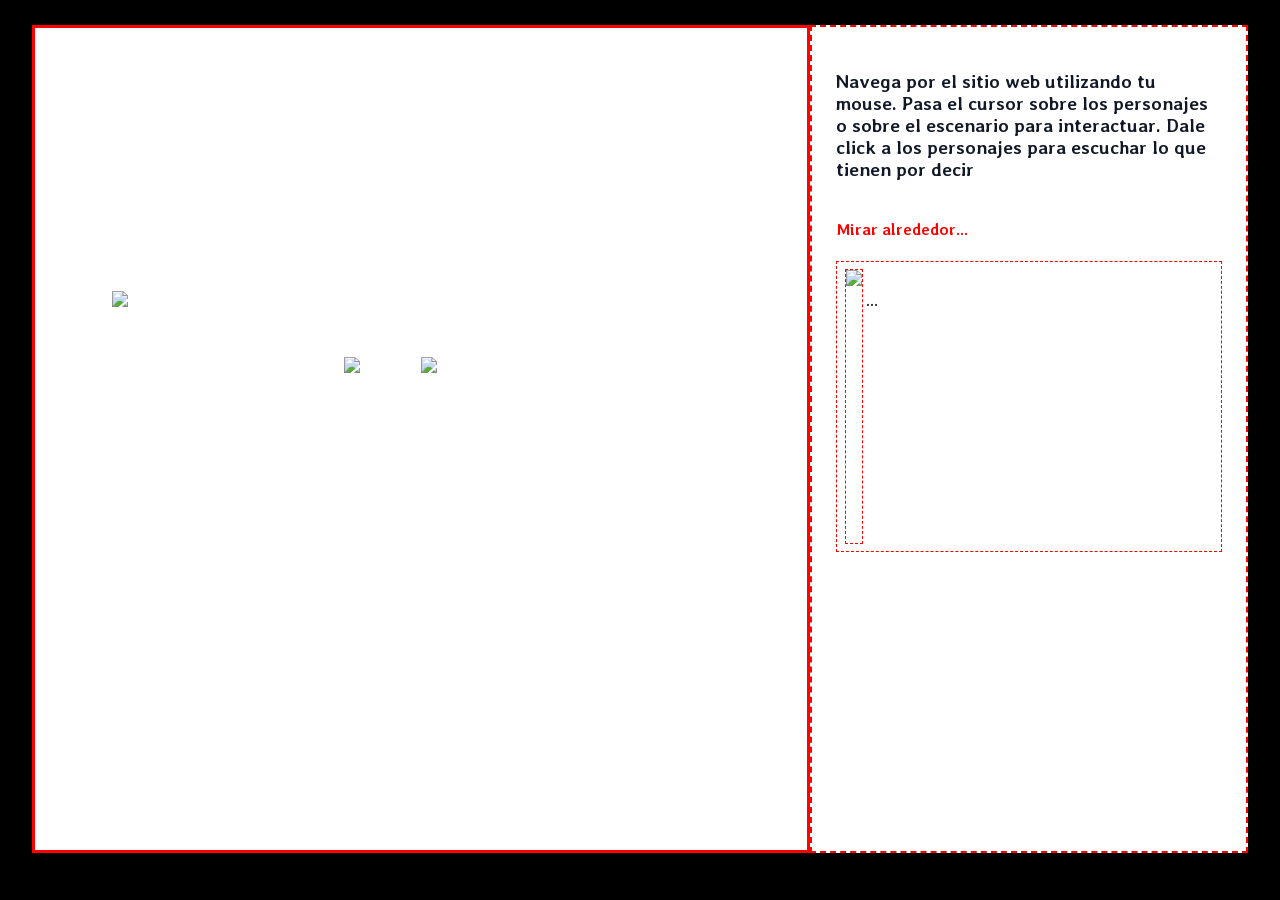
==== colados.html @ 58c8be9b "Add files via upload" ====
<head>
  <link rel="preconnect" href="https://fonts.googleapis.com">
<link rel="preconnect" href="https://fonts.gstatic.com" crossorigin>
<link href="https://fonts.googleapis.com/css2?family=Averia+Libre:ital,wght@0,300;0,400;0,700;1,300;1,400;1,700&display=swap" rel="stylesheet">
  <title>TMPortal51-Colados</title>
  <link rel="icon" href="https://raw.githubusercontent.com/cCalic04/trabajo-final/refs/heads/main/Untitled-2.png">
  <script src="colados.js" defer></script>
  <link rel="stylesheet" type="text/css" href="colados.css" />
</head>

<body>
  
<div class="UI"> <!-- Contiene todo lo que se muestra en la página -->
  
<div class="contenedorEscena"> <!-- Contiene la escena. Osea, las imágenes interactuables< -->


<div class="interactuable"> <!-- Acá van los personajes. En el anchor va el link que se activa al interactuar, en el img va la imagen -->
<a
>
<img
id="plantilla"
src="https://raw.githubusercontent.com/cCalic04/TMPortal51/refs/heads/main/frame1PlaceholderT.png"
onclick="entrevistas()"
/> 
</a>
<a
>
<img
id="plantilla1"
src="https://raw.githubusercontent.com/cCalic04/TMPortal51/refs/heads/main/frame1PlaceholderR.png"

onclick="entrevistas1()"
/>  
</a>
<a>
<img
id="plantilla2"
src="https://raw.githubusercontent.com/cCalic04/TMPortal51/refs/heads/main/frame1PlaceholderV.png"

onclick="entrevistas2()"

/>
</a>

</div>

</div>  

<div class="contenedorDialogo"> <!-- Acá van los textos de diálogos, información y descripción -->
  
<h3>Navega por el sitio web utilizando tu mouse. Pasa el cursor sobre los personajes o sobre el escenario para interactuar. Dale click a los personajes para escuchar lo que tienen por decir</h3>

<h4 id="observar">Mirar alrededor...</h4> <!-- Acá va la descripción de los elementos interactuables -->


<div class="retratoOculto">
<img
id="retrato"
src="https://raw.githubusercontent.com/cCalic04/TMPortal51/refs/heads/main/retratoDefault.png" 
/> <!-- Acá van los retratos para dialogos -->
<h4 id="linea1">...</h4> <!-- Acá van los diálogos de cada elemento interactuable -->
</div>

<!-- <iframe
name="retrato"
scrolling="no"
width="60%"
height="40%"
</iframe> -->

<!--<img
id="retrato"
src="https://raw.githubusercontent.com/cCalic04/TMPortal51/refs/heads/main/retrato2.png" 
onmouseover="this.src'https://raw.githubusercontent.com/cCalic04/TMPortal51/refs/heads/main/retrato.gif'"
onmouseout="this.src'https://raw.githubusercontent.com/cCalic04/TMPortal51/refs/heads/main/retrato2.png'"/> -->

</div>

</div>
  
</body>
---- colados.css ----
* {
  box-sizing: border-box;
}

body{
  background-color: black;
   color: #111827;
  font-family: "Averia Libre", system-ui;
  font-weight: 300;
  font-style: normal;
  overflow: hidden;
}

.UI{
  margin: auto;
  margin-top: 2%;
  display: flex;
  flex-direction: row;
  width: 95vw;
  height: 92vh;
  background-color: white;
  overflow: hidden;
}

.contenedorEscena{
  position: relative;
  display: flex;
  border-style: solid;
  border-color: red;
  flex: 1;
  background-color: white;
  background-image: url("https://raw.githubusercontent.com/cCalic04/TMPortal51/refs/heads/main/placeholder10.jpg");
  background-position: center;
  background-size: 100% 100%;
  background-repeat: no-repeat;
  
}

.contenedorEscena img {
  position: absolute;
  max-width: 40%; 
  height: auto;
}

.contenedorDialogo{
  
  display: flex;
  position: relative;
  flex-direction: column;
  padding: 2%;
flex: 0.5;
  border: 2px dashed red;
}

#torniquete{
  position: absolute;
  top: 57%;
  left: 15%;
  max-width:30%; 
  transform: scaleX(-1);

}

#marcianoV{
  position: absolute;
  top: 65%;
  right: 25%;
  max-width: 30%; 

}

#nave{
  position: absolute;
  top: 45%;
  left: 35%;
}

#plantilla{
  position: absolute;
  top: 40%;
  left: 50%;
  max-width: 30%;
}

#plantilla1{
  position: absolute;
  top: 32%;
  left: 10%;
  max-width: 40%;
}

#plantilla2{
  position: absolute;
  top: 40%;
  left: 40%;
  max-width: 20%;
}

.retratoOculto{
  padding: 2%;
  flex: 0.5;
  border: 1px dashed red;
  display: flex;
}


#retrato{
max-width: 30%;
border: 1px dashed red;
}

#retratoimg{

}

#marcianoR, #marcianoV, #plantilla, #plantilla1, #plantilla2, #nave:hover{
  cursor: pointer;
}

#observar{
  color: red;
}
#linea1{
  margin-left: 1%;
  color: #313131
}
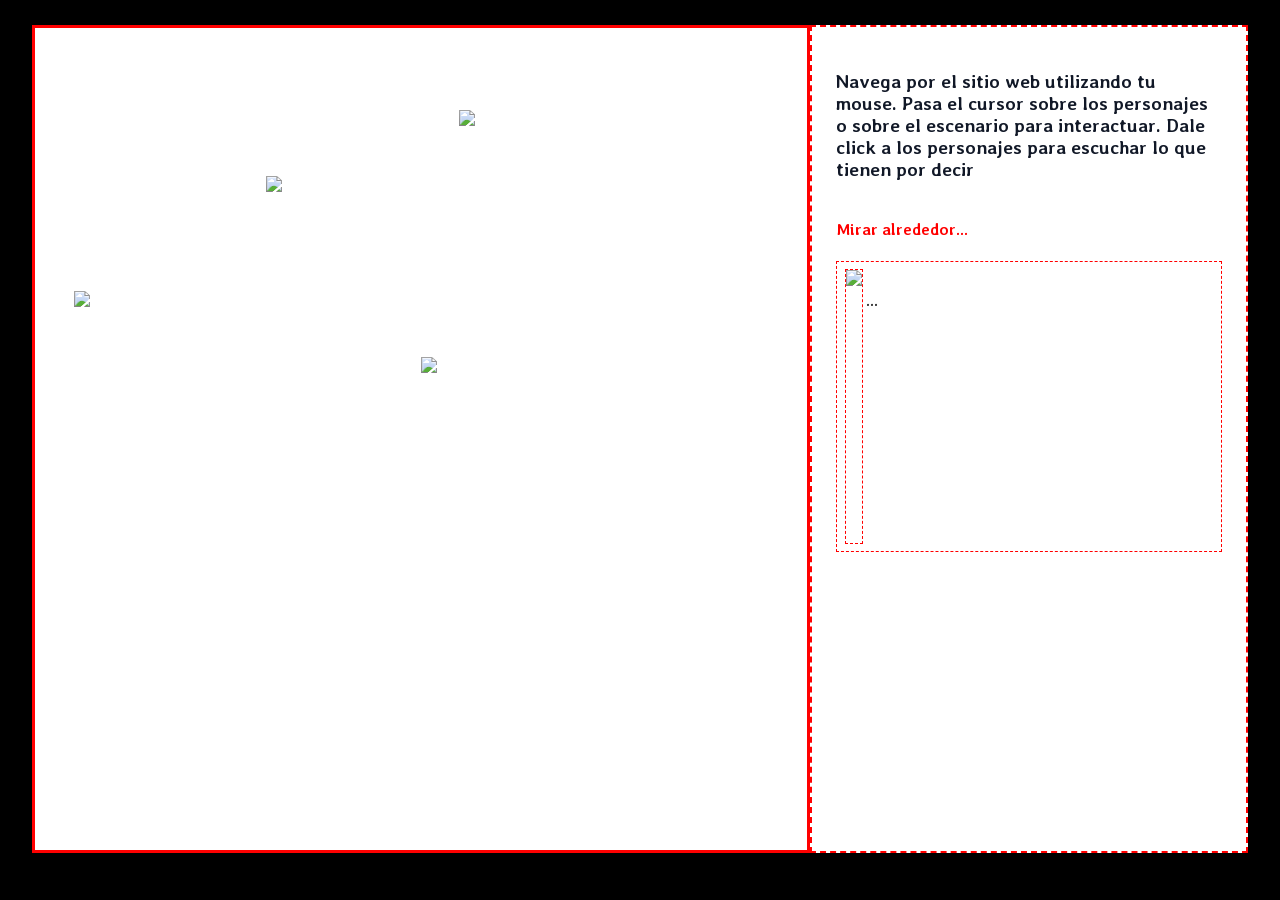
==== commit 8b3169f9: "Add files via upload" ====
--- a/colados.html
+++ b/colados.html
@@ -16,31 +16,39 @@
 
 
 <div class="interactuable"> <!-- Acá van los personajes. En el anchor va el link que se activa al interactuar, en el img va la imagen -->
+
+<a>
+<img
+id="chicaColada"
+src="https://raw.githubusercontent.com/cCalic04/TMPortal51/refs/heads/main/chica.png"
+onclick="entrevistas3()"
+/>  
+</a>
+
+<a>
+<img
+id="chicoColado"
+src="https://raw.githubusercontent.com/cCalic04/TMPortal51/refs/heads/main/chico.png"
+onclick="entrevistas2()"
+/>
+</a>
+
 <a
 >
 <img
-id="plantilla"
-src="https://raw.githubusercontent.com/cCalic04/TMPortal51/refs/heads/main/frame1PlaceholderT.png"
-onclick="entrevistas()"
-/> 
+id="parejaColada"
+src="https://raw.githubusercontent.com/cCalic04/TMPortal51/refs/heads/main/parejita.png"
+onclick="entrevistas1()"
+/>  
 </a>
+
 <a
 >
 <img
-id="plantilla1"
-src="https://raw.githubusercontent.com/cCalic04/TMPortal51/refs/heads/main/frame1PlaceholderR.png"
-
-onclick="entrevistas1()"
-/>  
-</a>
-<a>
-<img
-id="plantilla2"
-src="https://raw.githubusercontent.com/cCalic04/TMPortal51/refs/heads/main/frame1PlaceholderV.png"
-
-onclick="entrevistas2()"
-
-/>
+id="estudiantesColados"
+src="https://raw.githubusercontent.com/cCalic04/TMPortal51/refs/heads/main/amigos.png"
+onclick="entrevistas()"
+/> 
 </a>
 
 </div>
@@ -57,7 +65,7 @@
 <div class="retratoOculto">
 <img
 id="retrato"
-src="https://raw.githubusercontent.com/cCalic04/TMPortal51/refs/heads/main/retratoDefault.png" 
+src="https://raw.githubusercontent.com/cCalic04/TMPortal51/refs/heads/main/retratoVacio.png" 
 /> <!-- Acá van los retratos para dialogos -->
 <h4 id="linea1">...</h4> <!-- Acá van los diálogos de cada elemento interactuable -->
 </div>
--- a/colados.css
+++ b/colados.css
@@ -75,25 +75,32 @@
   left: 35%;
 }
 
-#plantilla{
+#estudiantesColados{
   position: absolute;
   top: 40%;
   left: 50%;
+  max-width: 50%;
+}
+
+#parejaColada{
+  position: absolute;
+  top: 32%;
+  left: 5%;
+  max-width: 50%;
+}
+
+#chicoColado{
+  position: absolute;
+  top: 18%;
+  left: 30%;
   max-width: 30%;
 }
 
-#plantilla1{
+#chicaColada{
   position: absolute;
-  top: 32%;
-  left: 10%;
-  max-width: 40%;
-}
-
-#plantilla2{
-  position: absolute;
-  top: 40%;
-  left: 40%;
-  max-width: 20%;
+  top: 10%;
+  left: 55%;
+  max-width: 25%;
 }
 
 .retratoOculto{
@@ -109,11 +116,8 @@
 border: 1px dashed red;
 }
 
-#retratoimg{
 
-}
-
-#marcianoR, #marcianoV, #plantilla, #plantilla1, #plantilla2, #nave:hover{
+#marcianoR, #marcianoV, #estudiantesColados, #parejaColada, #chicoColado, #chicaColada, #nave:hover{
   cursor: pointer;
 }
 
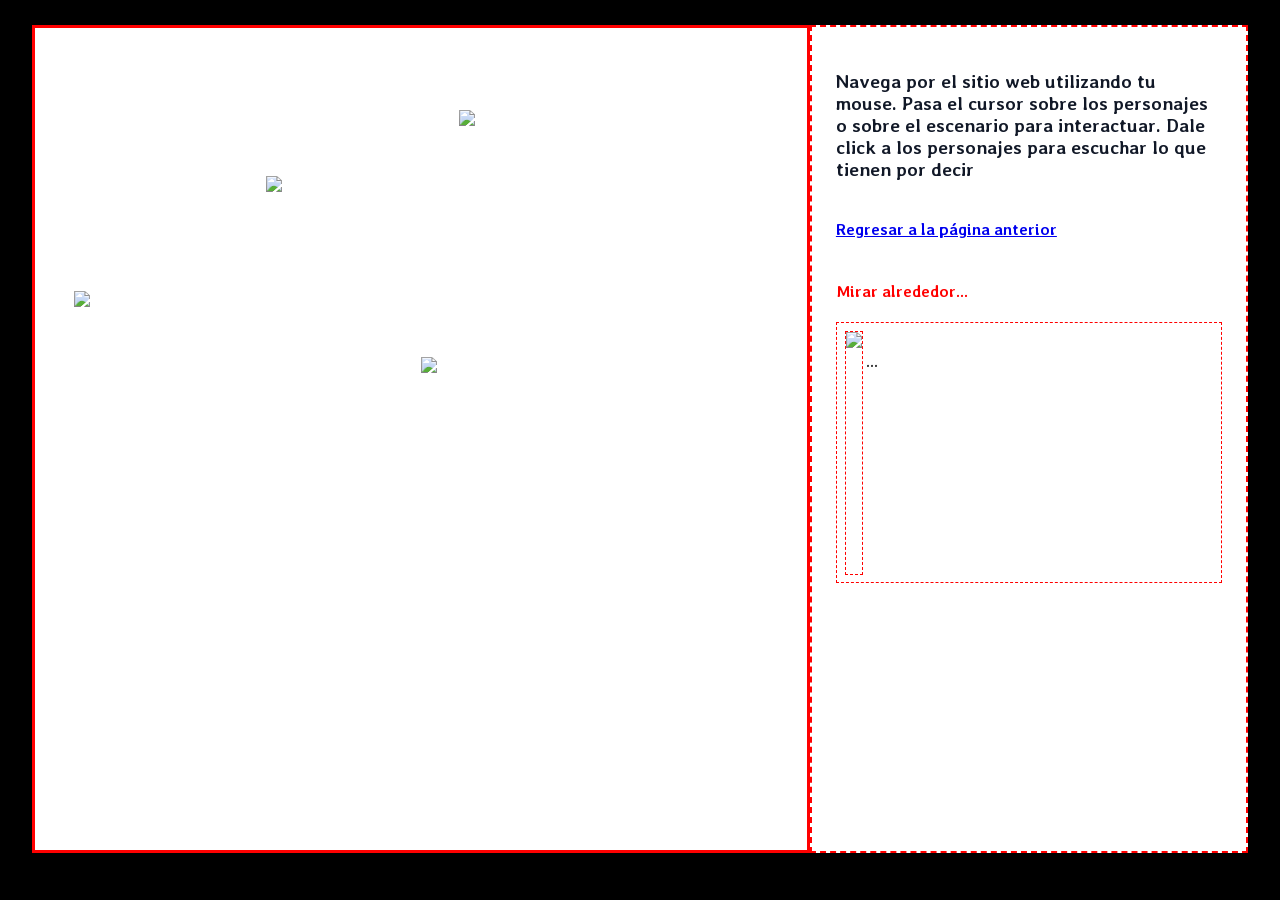
==== commit 9d785be4: "Add files via upload" ====
--- a/colados.html
+++ b/colados.html
@@ -9,6 +9,9 @@
 </head>
 
 <body>
+  
+<audio id="fondo"  src="https://github.com/cCalic04/TMPortal51/raw/refs/heads/main/2.-Bus.mp3" autoplay="" loop=""></audio>
+
   
 <div class="UI"> <!-- Contiene todo lo que se muestra en la página -->
   
@@ -59,6 +62,8 @@
   
 <h3>Navega por el sitio web utilizando tu mouse. Pasa el cursor sobre los personajes o sobre el escenario para interactuar. Dale click a los personajes para escuchar lo que tienen por decir</h3>
 
+<h4 id="regresar"><a href="estacion.html">Regresar a la página anterior</a></h4>
+
 <h4 id="observar">Mirar alrededor...</h4> <!-- Acá va la descripción de los elementos interactuables -->
 
 
